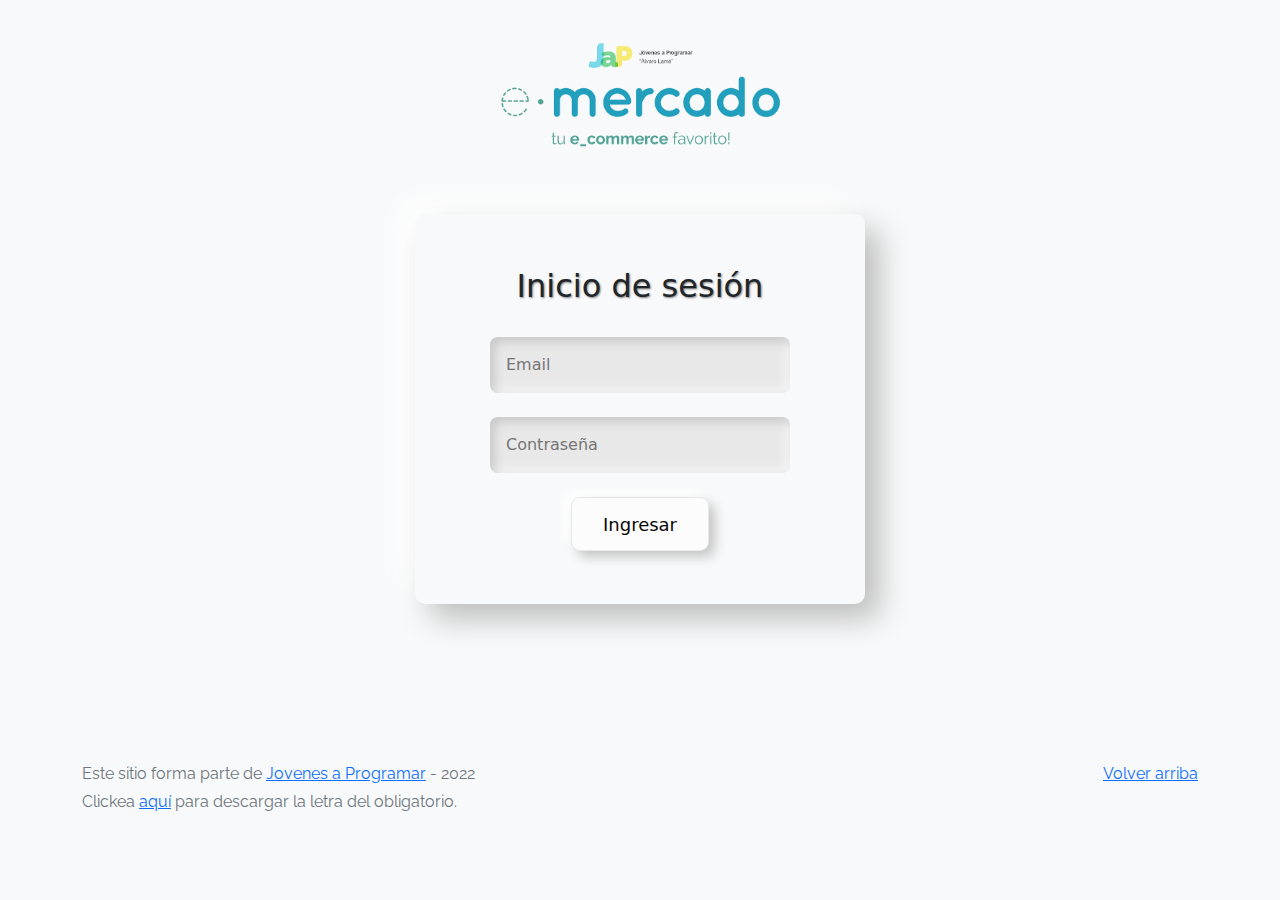
==== index.html @ 427bd7b4 "Nuevas Funcionalidades" ====
<!DOCTYPE html>
<html lang="es">

<head>
  <meta http-equiv="Content-Type" content="text/html; charset=UTF-8">
  <meta name="viewport" content="width=device-width, initial-scale=1, shrink-to-fit=no">
  <title>eMercado - Todo lo que busques está aquí</title>
  
  <link href="https://fonts.googleapis.com/css?family=Raleway:300,300i,400,400i,700,700i,900,900i" rel="stylesheet">
  <link href="css/bootstrap.min.css" rel="stylesheet">
  <link href="css/styles.css" rel="stylesheet">
</head>

<body>
  <main class="mt-4">
    <div class="jumbotron2 text-center"></div>
    <div class="container2">
      <div class="cardNeuro">
        <form action="" id="formLogin"> 
          <h2>Inicio de sesión</h2><br>
          <input type="email"  class="inputLogin" name="email" placeholder="Email" id="mi-email"></input><br>
          <input type="password"  class="inputLogin" name="password" placeholder="Contraseña" id="mi-contraseña"></input><br>
          <div id='error'></div>
          <input type="submit" class="buttonNeuro" value="Ingresar"></input>
        </form>
      </div>
      </div>
    </div>
  </main>
  <footer class="text-muted">
    <div class="container">
      <p class="float-end">
        <a href="#">Volver arriba</a>
      </p>
      <p>Este sitio forma parte de <a href="https://jovenesaprogramar.edu.uy/" target="_blank">Jovenes a Programar</a> -
        2022</p>
      <p>Clickea <a target="_blank" href="Letra.pdf">aquí</a> para descargar la letra del obligatorio.</p>
    </div>
  </footer>
  <script src="js/login.js"></script>
</body>

</html>
---- css/styles.css ----
.jumbotron,
.card-body,
.container,
.site-header {
  font-family: 'Raleway', serif !important;
}

body {
  background-color: rgb(248, 249, 250);
}

.jumbotron .display-4 {
  font-weight: bold;
}

nav a {
  text-decoration: none;
}

.bd-placeholder-img {
  font-size: 1.125rem;
  text-anchor: middle;
  -webkit-user-select: none;
  -moz-user-select: none;
  -ms-user-select: none;
  user-select: none;
}

@media (min-width: 768px) {
  .bd-placeholder-img-lg {
    font-size: 3.5rem;
  }
}

.jumbotron {
  height: 50vh;
  padding: 5em inherit;
  margin-bottom: 0;
  background-color: #53C0FB;
  background: url('../img/cover_back.png');
  background-size: cover;
  background-position: center;
  background-repeat: no-repeat;
  color: black;
  font-weight: bold;
}

@media (min-width: 768px) {
  .jumbotron {
    padding-top: 6rem;
    padding-bottom: 6rem;
  }
}

.jumbotron p:last-child {
  margin-bottom: 0;
}

.jumbotron-heading {
  font-weight: 300;
}

.jumbotron .container {
  max-width: 40rem;
  background-color: rgba(255, 255, 255, 0.5);
  border-radius: 10px;
  text-shadow: 1px 1px 2px grey;
}

.jumbotron .lead {
  font-size: 38px;
}

footer {
  padding-top: 3rem;
  padding-bottom: 3rem;
}

footer p {
  margin-bottom: .25rem;
}

.site-header a {
  color: white;
  transition: ease-in-out color .15s;
}

.site-header .dropdown-menu a {
  color: black;
}

.dropzone {
  border: 2px dashed #0087F7;
  border-radius: 5px;
  background: white;
}

.img-fit {
  max-height: 100%;
}

.alert {
  position: fixed;
  top: 80px;
  width: 50%;
  left: 50%;
  transform: translate(-50%, 0);
}

.lds-ring {
  display: inline-block;
  position: relative;
  width: 64px;
  height: 64px;
  top: 50%;
  left: 50%;
}

.cursor-active {
  cursor: pointer;
}

.left {
  float: left;
  padding: 4px;
  background-color: rgba(255, 255, 255, 0.5);
}

.lds-ring div {
  box-sizing: border-box;
  display: block;
  position: absolute;
  width: 51px;
  height: 51px;
  margin: 6px;
  border: 6px solid #fff;
  border-radius: 50%;
  animation: lds-ring 1.2s cubic-bezier(0.5, 0, 0.5, 1) infinite;
  border-color: #fff transparent transparent transparent;
}

.lds-ring div:nth-child(1) {
  animation-delay: -0.45s;
}

.lds-ring div:nth-child(2) {
  animation-delay: -0.3s;
}

.lds-ring div:nth-child(3) {
  animation-delay: -0.15s;
}

@keyframes lds-ring {
  0% {
    transform: rotate(0deg);
  }

  100% {
    transform: rotate(360deg);
  }
}

.signin {
  width: 100%;
  max-width: 330px;
  padding: 15px;
  margin: auto;
}

#spinner-wrapper {
  position: fixed;
  background-color: rgba(0, 0, 0, 0.5);
  width: 100%;
  height: 100%;
  top: 0;
  left: 0;
  z-index: 1021;
  display: none;
}

main {
  min-height: calc(100vh - 210px);
}

a.custom-card,
a.custom-card:hover {
  color: inherit;
  text-decoration: inherit;
}

.checked {
  color: orange;
}

.jumbotron2 {
  height: 150px;
  margin-top: 0px;
  margin-bottom: 0;
  background: url('../img/login.png');
  background-size: contain;
  background-position: center;
  background-repeat: no-repeat;
}

.container2 {
  background-color: rgb(248, 249, 250);
  border-radius: 10px;
  text-shadow: 1px 1px 2px grey;
  text-align: center;
  height: 500px;
  display: flex;
  justify-content: center;
}

/* From uiverse.io by @adamgiebl */
.cardNeuro {
  max-width: 40em;
  margin-top: 40px;
  width: 450px;
  height: 390px;
  border-radius: 10px;
  background-color: rgb(248, 249, 250);
  box-shadow: 15px 15px 30px #bebebe,
              -15px -15px 30px #ffffff;
  display:flex;
  justify-content: center;
  flex-direction: column;
}

.cardNeuro:hover {
  box-shadow: 0 8px 50px #23232333;
 }

#formLogin {
  display: flex;
  justify-content: center;
  align-items: center;
  flex-direction: column;
}

.inputLogin {
  width: 300px;
  border: none;
  padding: 1rem;
  border-radius: 0.5rem;
  background: #e8e8e8;
  box-shadow: 20px 20px 60px #c5c5c5,
    -20px -20px 60px #ffffff;
  transition: 0.3s;
  box-shadow: inset 5px 5px 10px #a9a9aa77,
              inset -5px -5px 10px #ffffff7e;
}

.inputLogin:hover {
  background: #d4d4d4;
}

.inputLogin:focus {
  outline-color: #e8e8e8;
  background: #e8e8e8;
  box-shadow: inset 20px 20px 60px #c5c5c5,
     inset -20px -20px 60px #ffffff;
  transition: 0.3s;
}

@keyframes rotate624 {
  0% {
    transform: rotate(0deg) translate3d(0, 0, 0);
  }

  25% {
    transform: rotate(3deg) translate3d(0, 0, 0);
  }

  50% {
    transform: rotate(-3deg) translate3d(0, 0, 0);
  }

  75% {
    transform: rotate(1deg) translate3d(0, 0, 0);
  }

  100% {
    transform: rotate(0deg) translate3d(0, 0, 0);
  }
}

@keyframes storm1261 {
  0% {
    transform: translate3d(0, 0, 0) translateZ(0);
  }

  25% {
    transform: translate3d(4px, 0, 0) translateZ(0);
  }

  50% {
    transform: translate3d(-3px, 0, 0) translateZ(0);
  }

  75% {
    transform: translate3d(2px, 0, 0) translateZ(0);
  }

  100% {
    transform: translate3d(0, 0, 0) translateZ(0);
  }
}

.buttonNeuro {
  color: #090909;
  padding: 0.7em 1.7em;
  font-size: 18px;
  border-radius: 0.5em;
  background: #fcfcfc;
  border: 1px solid #e8e8e8;
  transition: all .3s;
  box-shadow: 6px 6px 12px #c5c5c5,
              -6px -6px 12px #ffffff;
}

.buttonNeuro:hover {
  border: 1px solid white;
  animation: rotate624 0.7s ease-in-out both;
  background: #c4c4c4;
  color: whitesmoke;
}

.buttonNeuro:hover span {
  animation: storm1261 0.7s ease-in-out both;
  animation-delay: 0.06s;
}
 
.buttonNeuro:active {
  box-shadow: 4px 4px 12px #c5c5c5,
              -4px -4px 12px #ffffff;
}
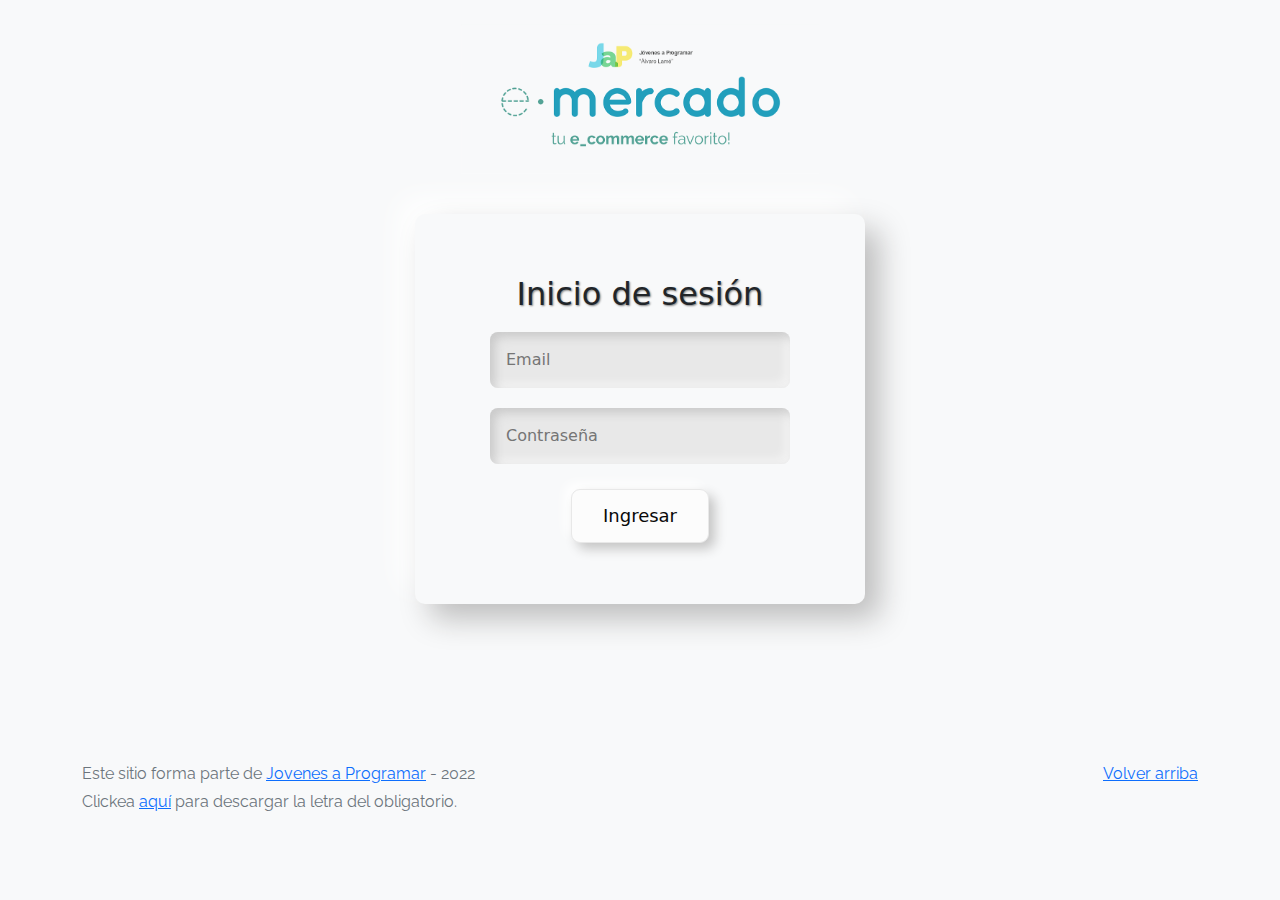
==== commit c80efd3d: "Cambios de etiquetas en formLogin" ====
--- a/index.html
+++ b/index.html
@@ -17,9 +17,9 @@
     <div class="container2">
       <div class="cardNeuro">
         <form action="" id="formLogin"> 
-          <h2>Inicio de sesión</h2><br>
-          <input type="email"  class="inputLogin" name="email" placeholder="Email" id="mi-email"></input><br>
-          <input type="password"  class="inputLogin" name="password" placeholder="Contraseña" id="mi-contraseña"></input><br>
+          <h2>Inicio de sesión</h2>
+          <input type="email"  class="inputLogin" name="email" placeholder="Email" id="mi-email"></input>
+          <input type="password"  class="inputLogin" name="password" placeholder="Contraseña" id="mi-contraseña"></input>
           <div id='error'></div>
           <input type="submit" class="buttonNeuro" value="Ingresar"></input>
         </form>
--- a/css/styles.css
+++ b/css/styles.css
@@ -250,6 +250,8 @@
   transition: 0.3s;
   box-shadow: inset 5px 5px 10px #a9a9aa77,
               inset -5px -5px 10px #ffffff7e;
+  margin-bottom: 10px;
+  margin-top: 10px;
 }
 
 .inputLogin:hover {
@@ -318,6 +320,7 @@
   transition: all .3s;
   box-shadow: 6px 6px 12px #c5c5c5,
               -6px -6px 12px #ffffff;
+  margin-top: 15px;
 }
 
 .buttonNeuro:hover {
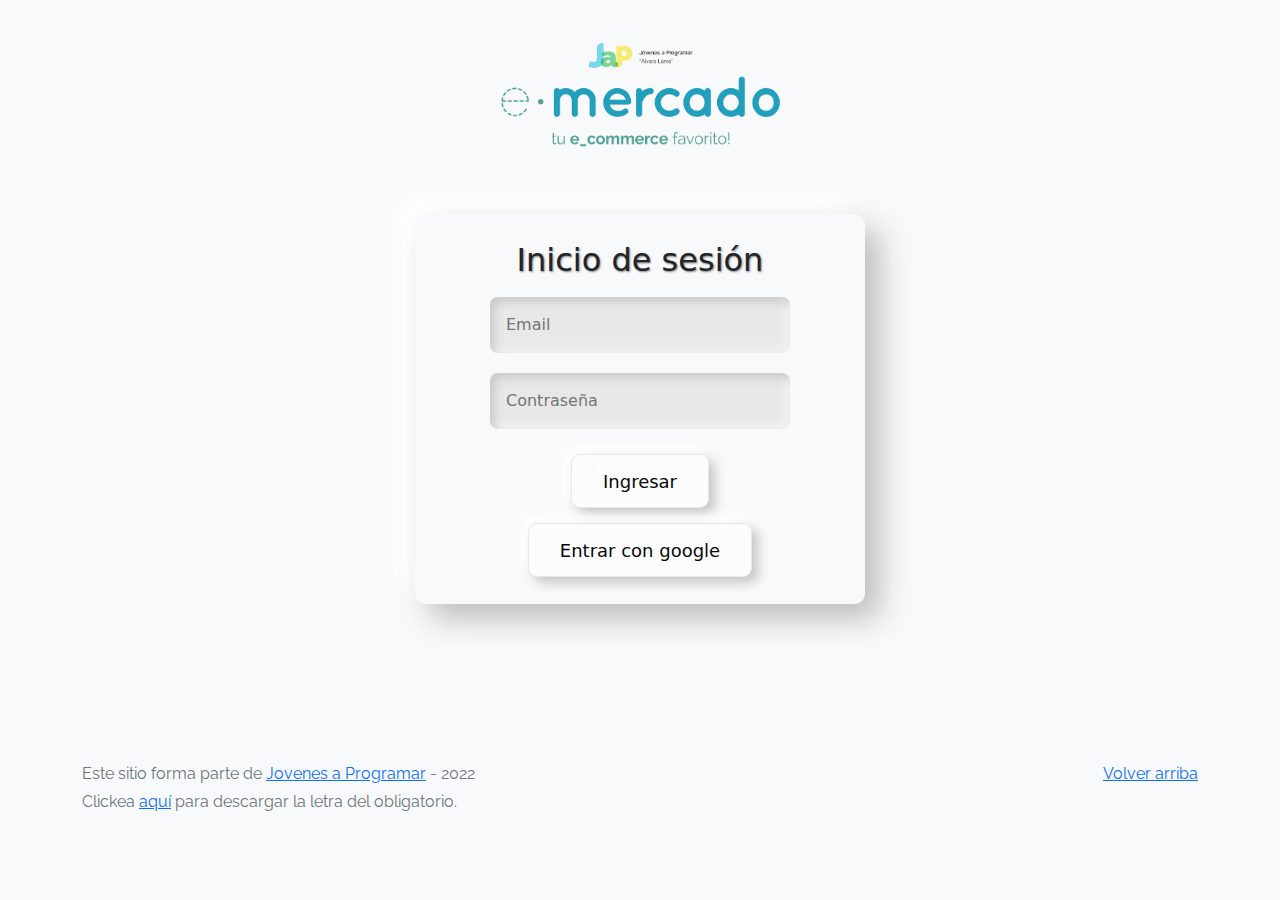
==== commit 60359df6: ""Se agrega un nuevo boton"" ====
--- a/index.html
+++ b/index.html
@@ -22,6 +22,7 @@
           <input type="password"  class="inputLogin" name="password" placeholder="Contraseña" id="mi-contraseña"></input>
           <div id='error'></div>
           <input type="submit" class="buttonNeuro" value="Ingresar"></input>
+          <input type="submit" class="buttonNeuro" value="Entrar con google"></input>
         </form>
       </div>
       </div>
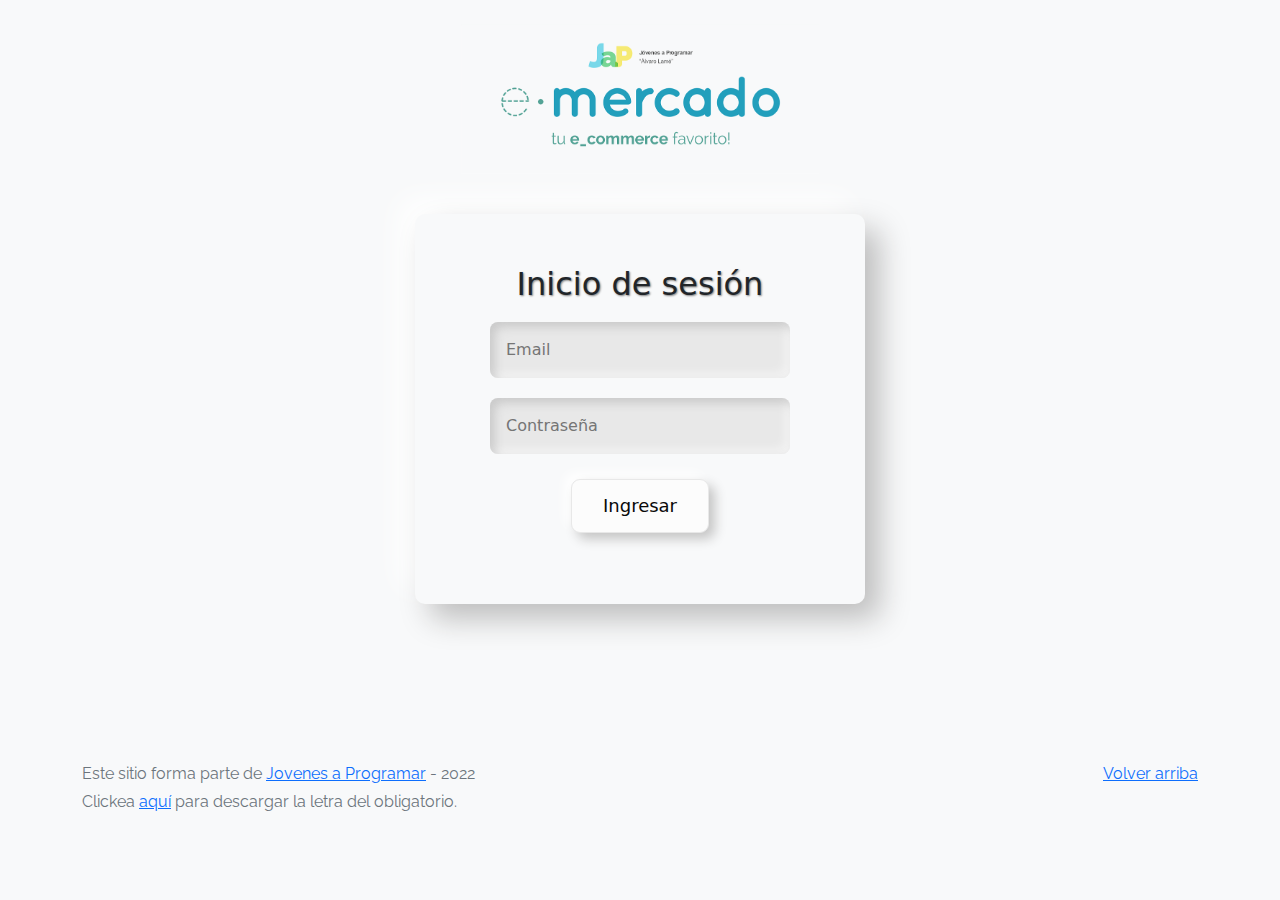
==== commit 4cb85189: "Se vuelve a modificar funcionalidad de botones" ====
--- a/index.html
+++ b/index.html
@@ -9,6 +9,10 @@
   <link href="https://fonts.googleapis.com/css?family=Raleway:300,300i,400,400i,700,700i,900,900i" rel="stylesheet">
   <link href="css/bootstrap.min.css" rel="stylesheet">
   <link href="css/styles.css" rel="stylesheet">
+  <meta name="google-signin-scope" content="profile email">
+  <meta name="google-signin-client_id" content="208499688053-ofa7oqn33nn6k02vnifelpf8eoaflrcg.apps.googleusercontent.com">
+  <script src="https://apis.google.com/js/platform.js" async defer></script>
+  <script src="https://accounts.google.com/gsi/client" async defer></script>
 </head>
 
 <body>
@@ -22,7 +26,38 @@
           <input type="password"  class="inputLogin" name="password" placeholder="Contraseña" id="mi-contraseña"></input>
           <div id='error'></div>
           <input type="submit" class="buttonNeuro" value="Ingresar"></input>
-          <input type="submit" class="buttonNeuro" value="Entrar con google"></input>
+          
+            <div id="g_id_onload" class="button2"
+            data-client_id="208499688053-ofa7oqn33nn6k02vnifelpf8eoaflrcg.apps.googleusercontent.com"
+
+            data-callback="handleCredentialResponse">
+          </div>
+          <div class="g_id_signin"
+            data-type="standard"
+            data-size="large"
+            data-theme="outline"
+            data-text="sign_in_with"
+            data-shape="rectangular"
+            data-logo_alignment="left">
+          </div>
+          
+          <!--
+          <div id="g_id_onload"
+              data-client_id="208499688053-ofa7oqn33nn6k02vnifelpf8eoaflrcg.apps.googleusercontent.com"
+              data-context="signin"
+              data-ux_mode="popup"
+              data-callback="handleCredentialResponse">
+          </div>
+
+          <div class="g_id_signin"
+              data-type="standard"
+              data-shape="pill"
+              data-theme="outline"
+              data-text="$ {button.text}"
+              data-size="large"
+              data-logo_alignment="left">
+          </div>
+          -->
         </form>
       </div>
       </div>
--- a/css/styles.css
+++ b/css/styles.css
@@ -338,4 +338,8 @@
 .buttonNeuro:active {
   box-shadow: 4px 4px 12px #c5c5c5,
               -4px -4px 12px #ffffff;
-}+}
+
+#g_id_onload {
+  margin-top: 20px;
+}
